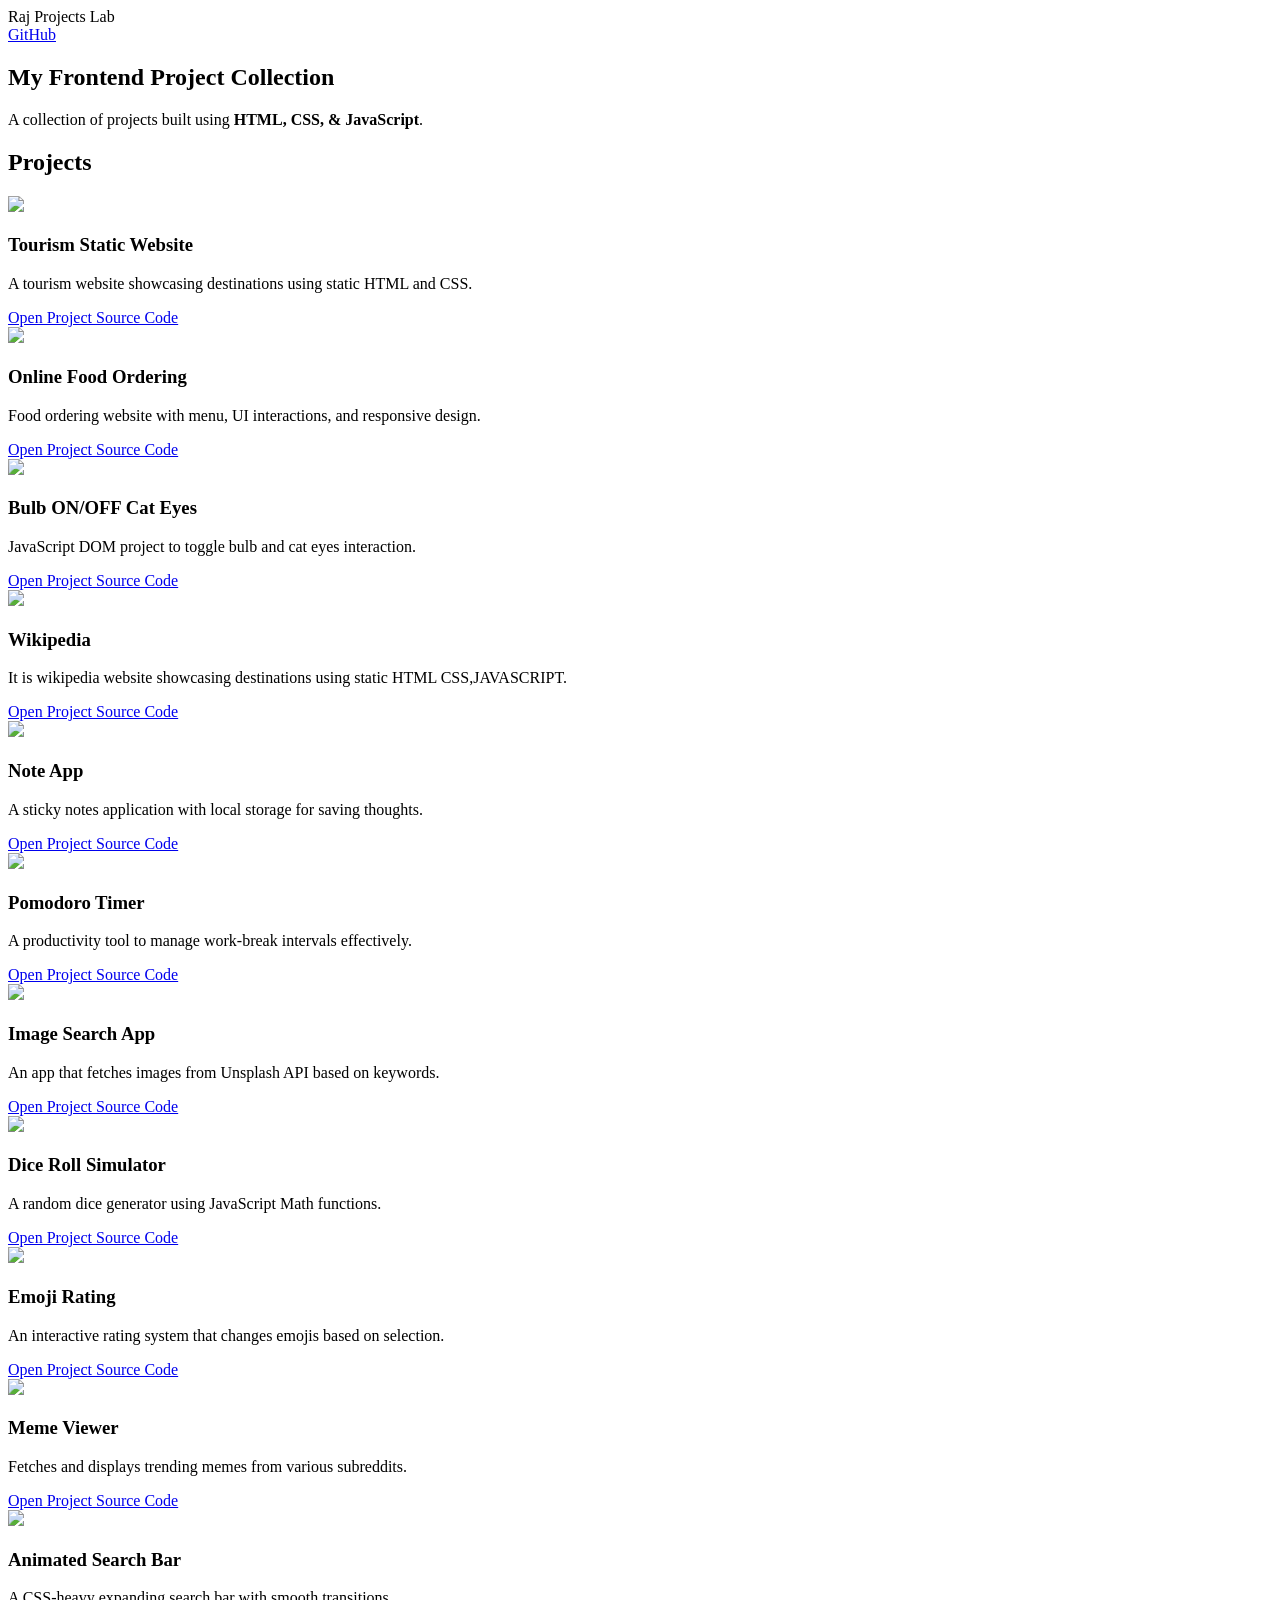
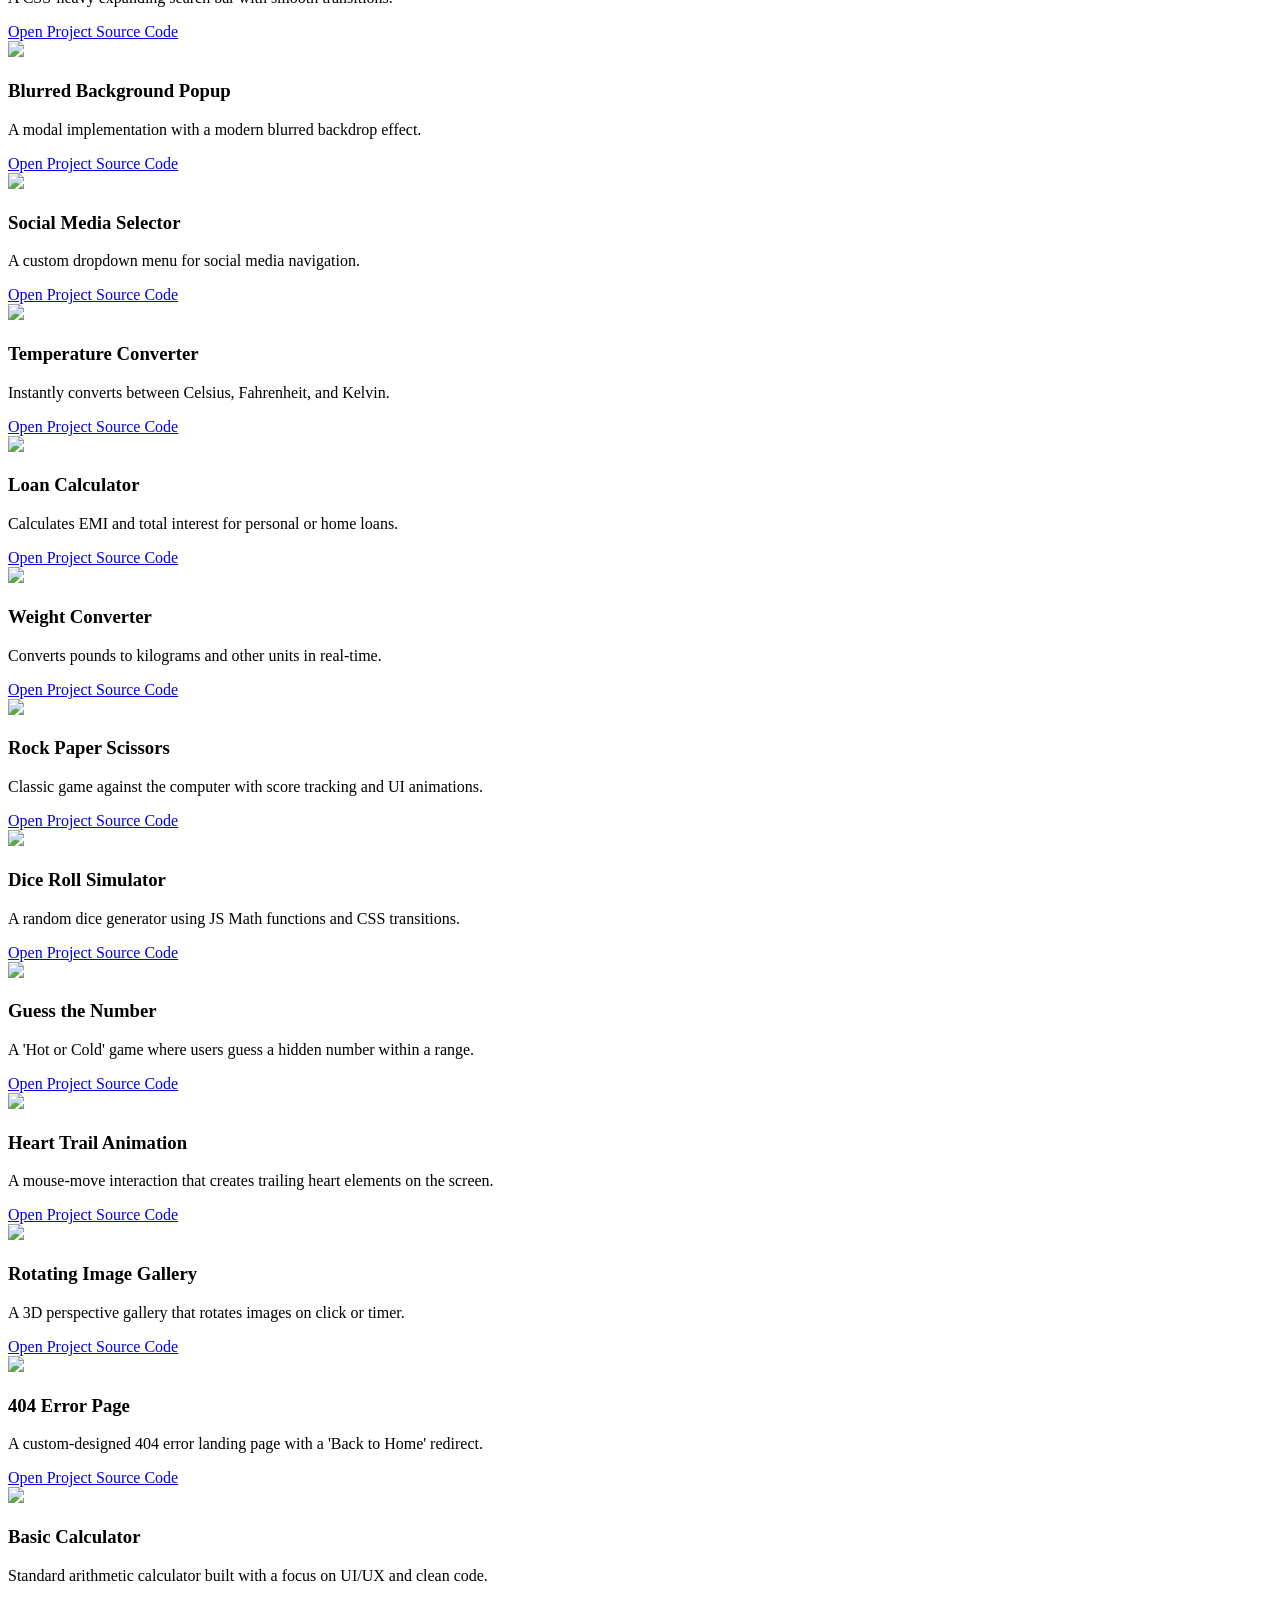
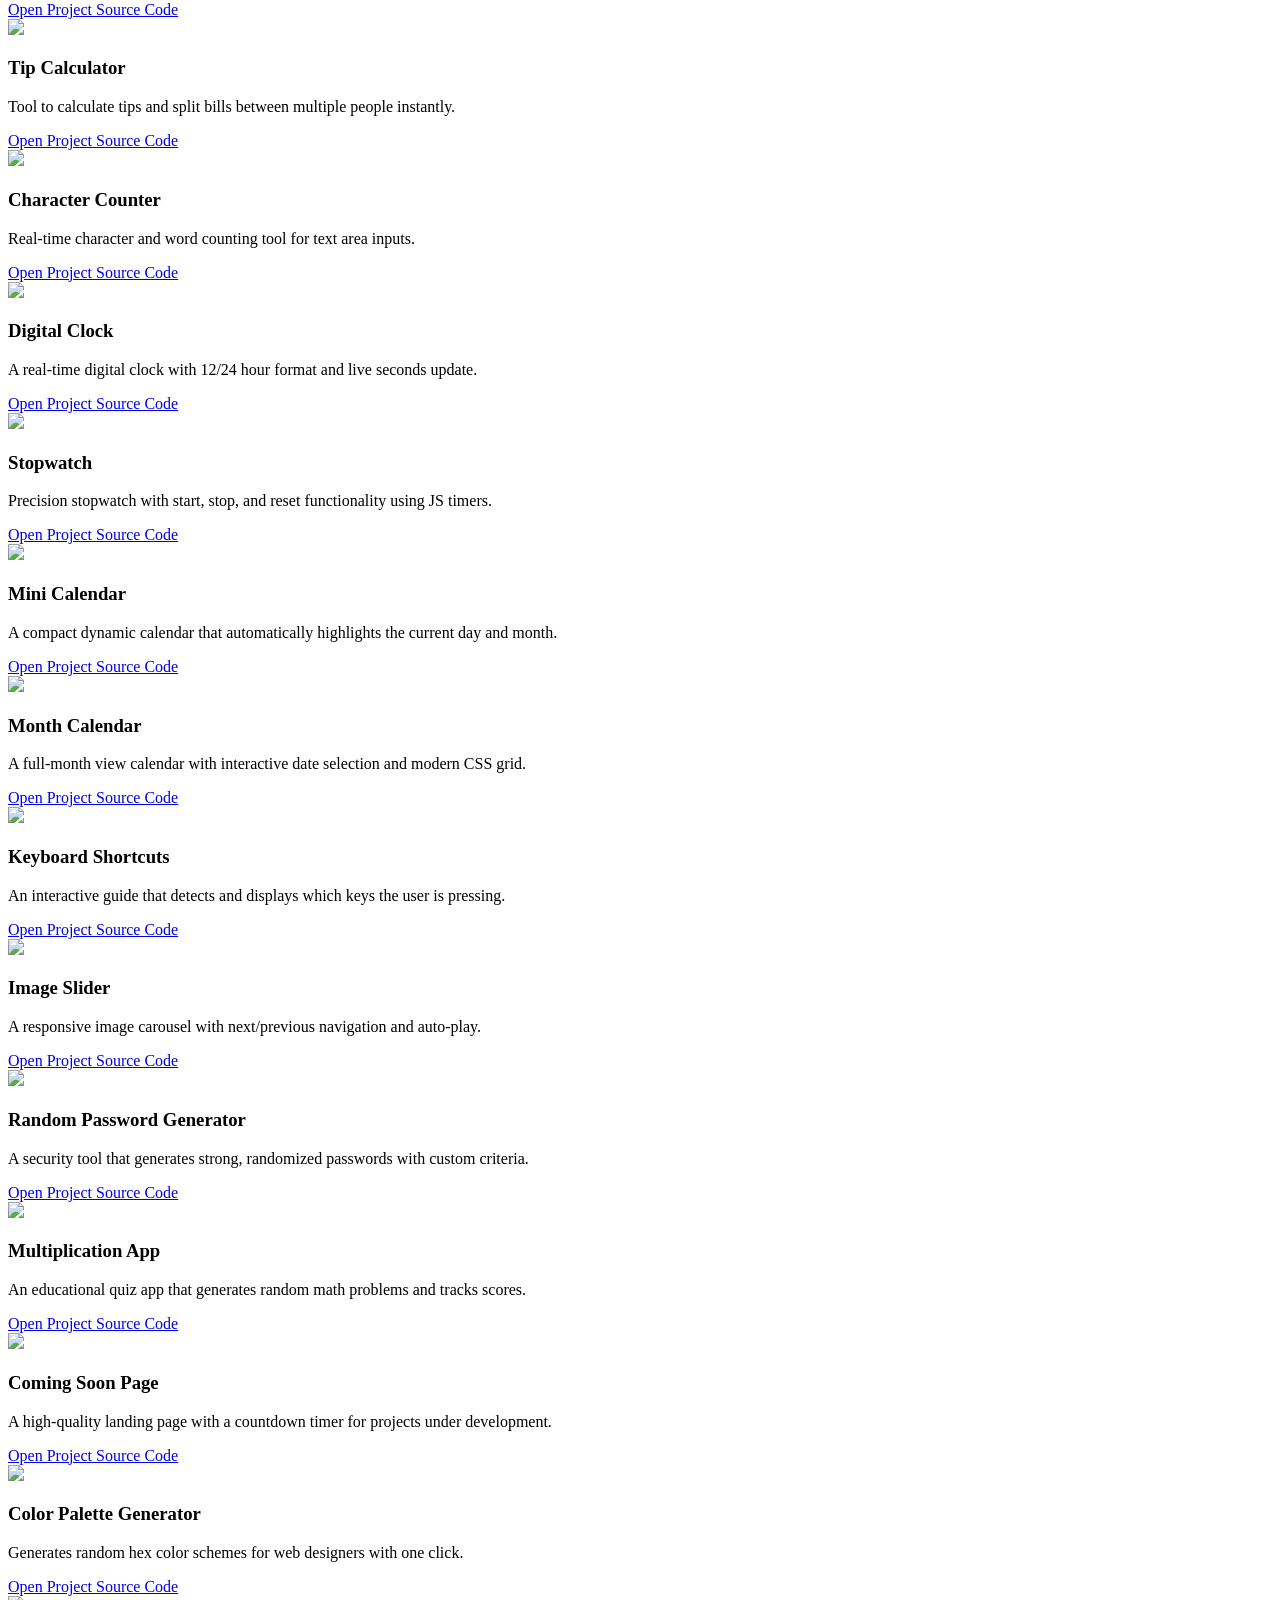
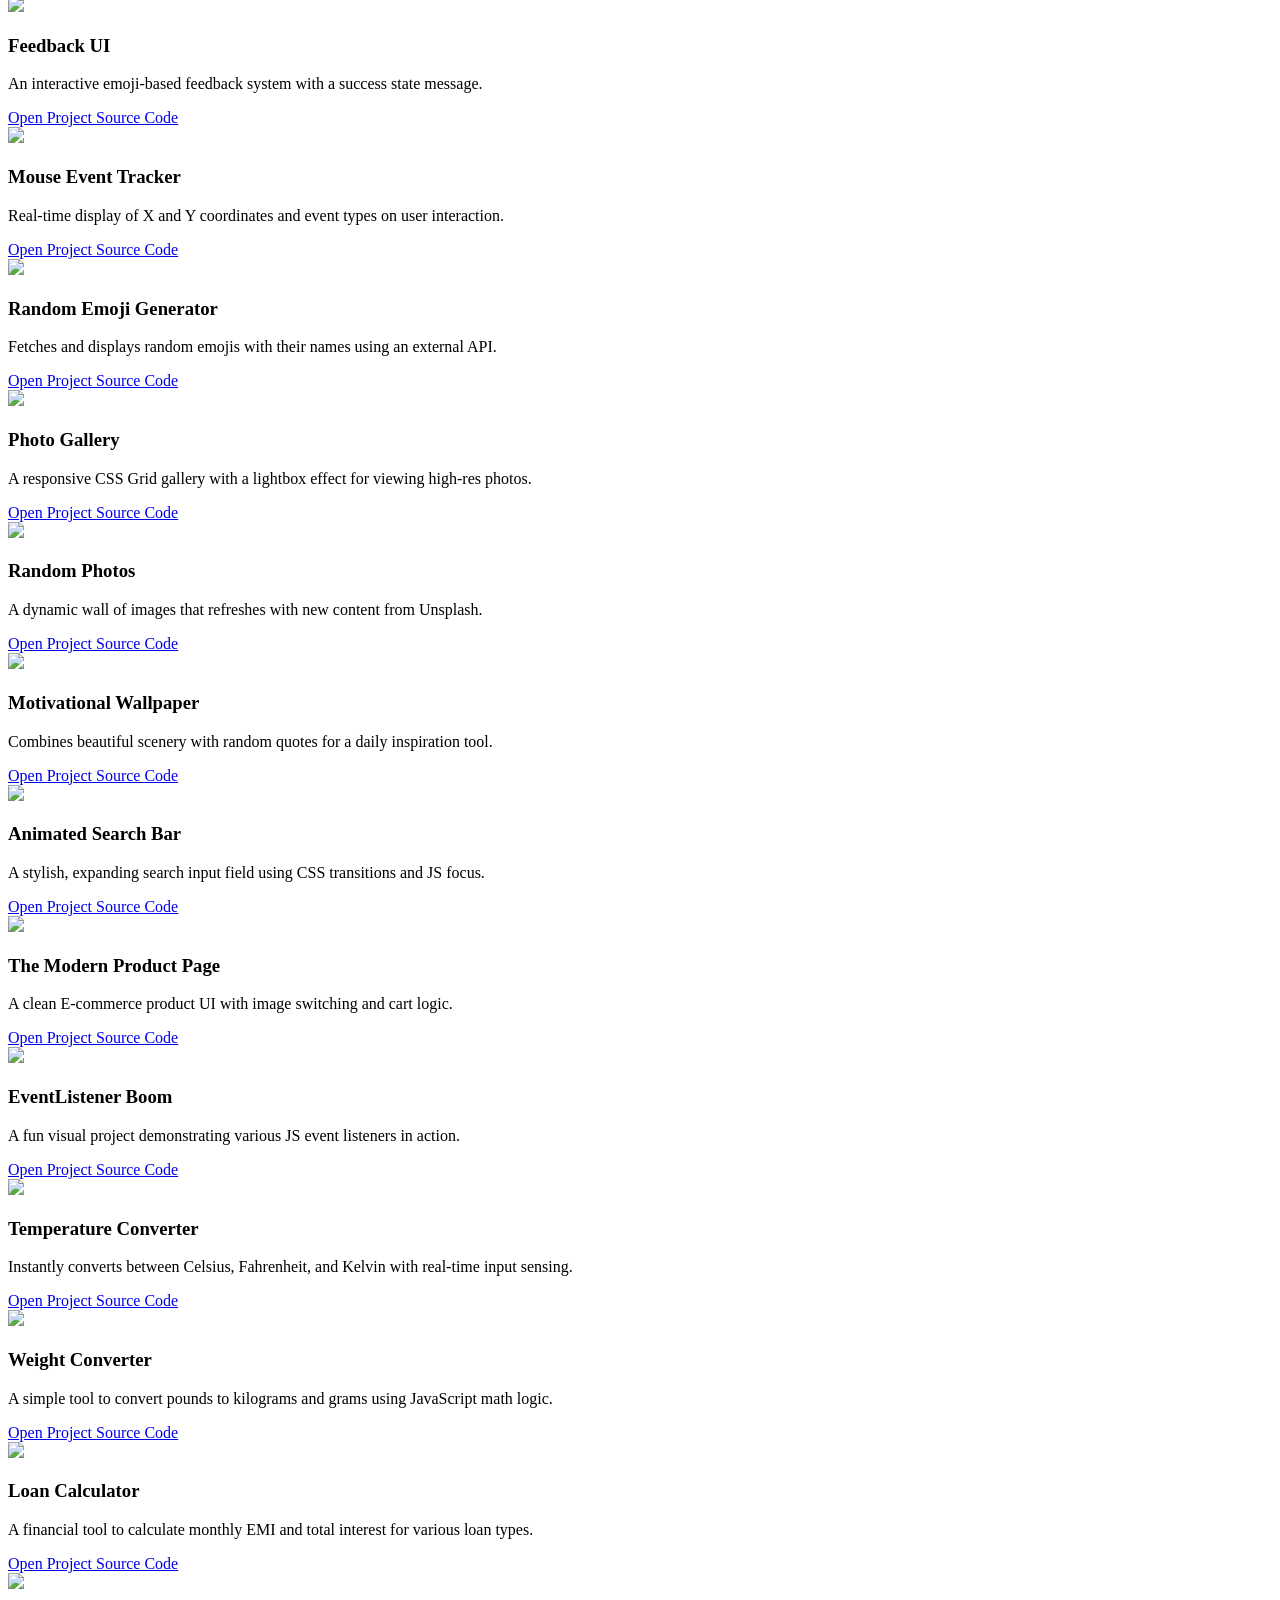
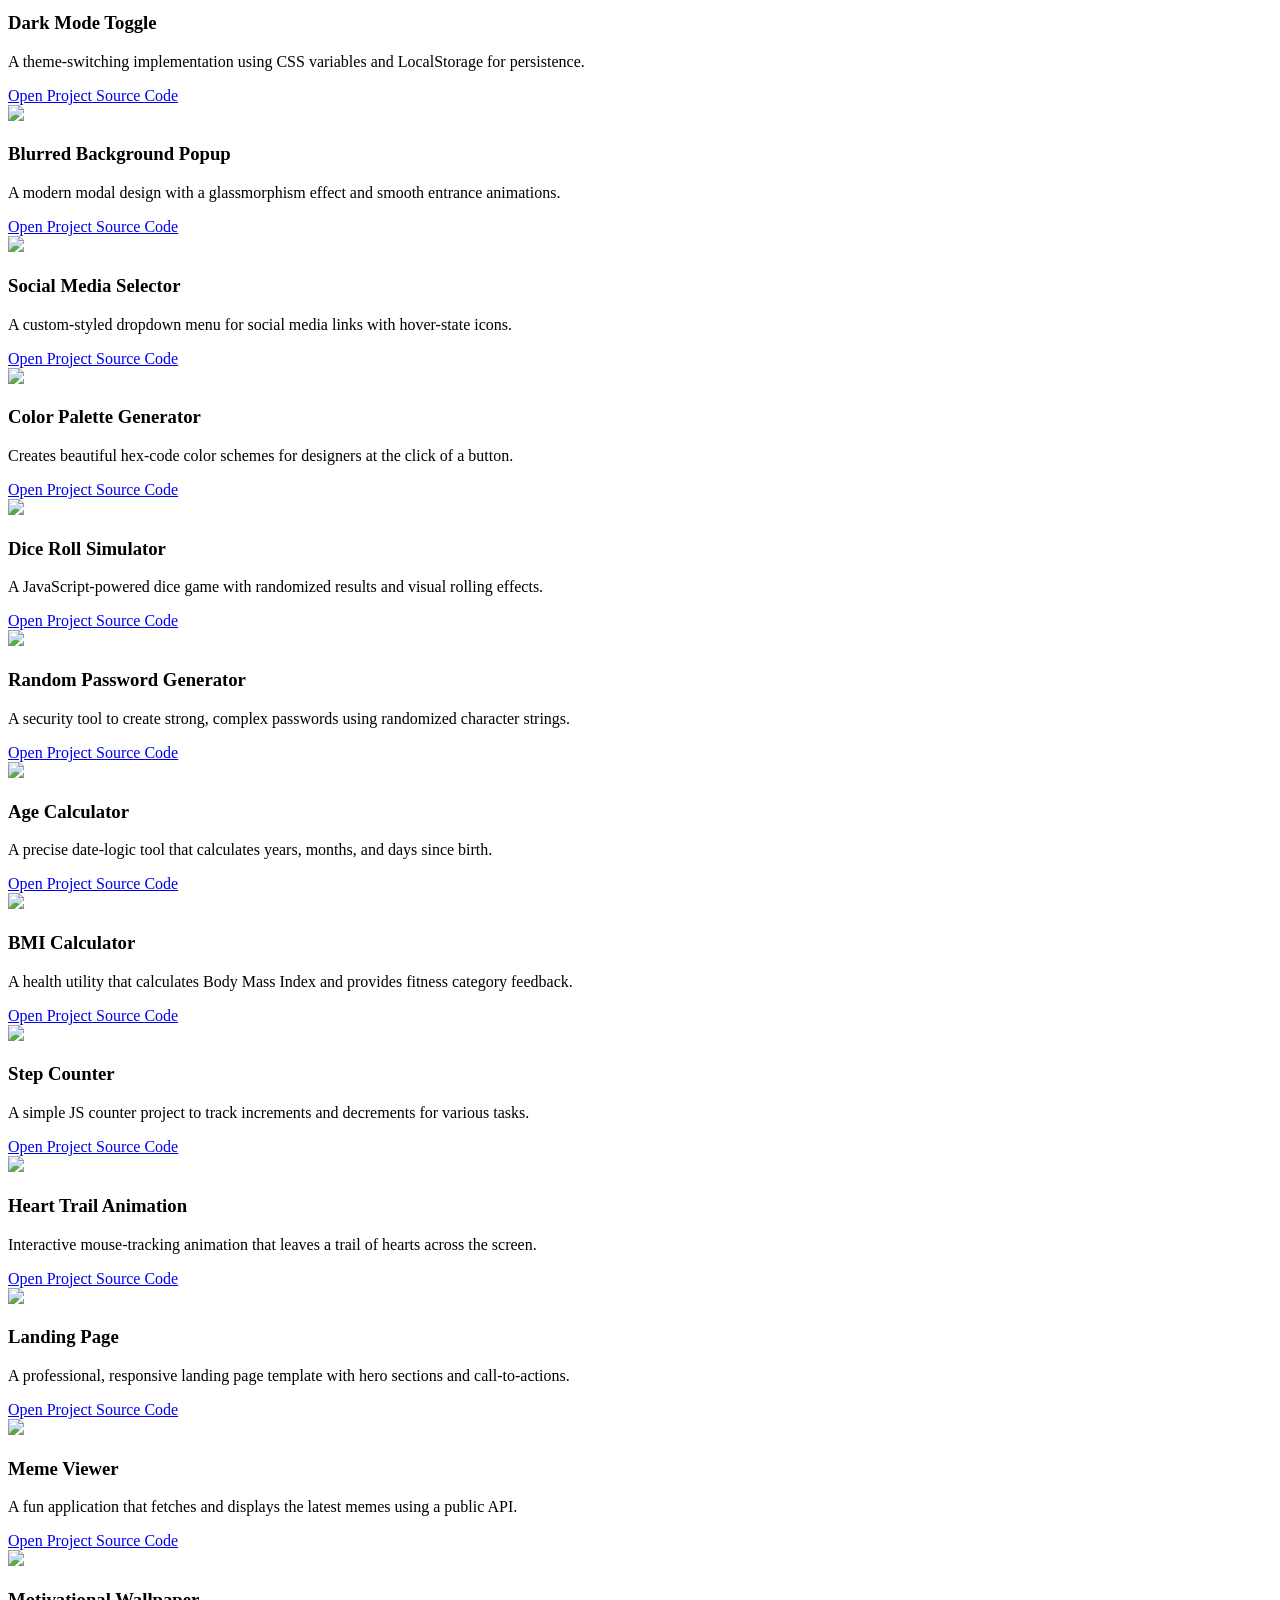
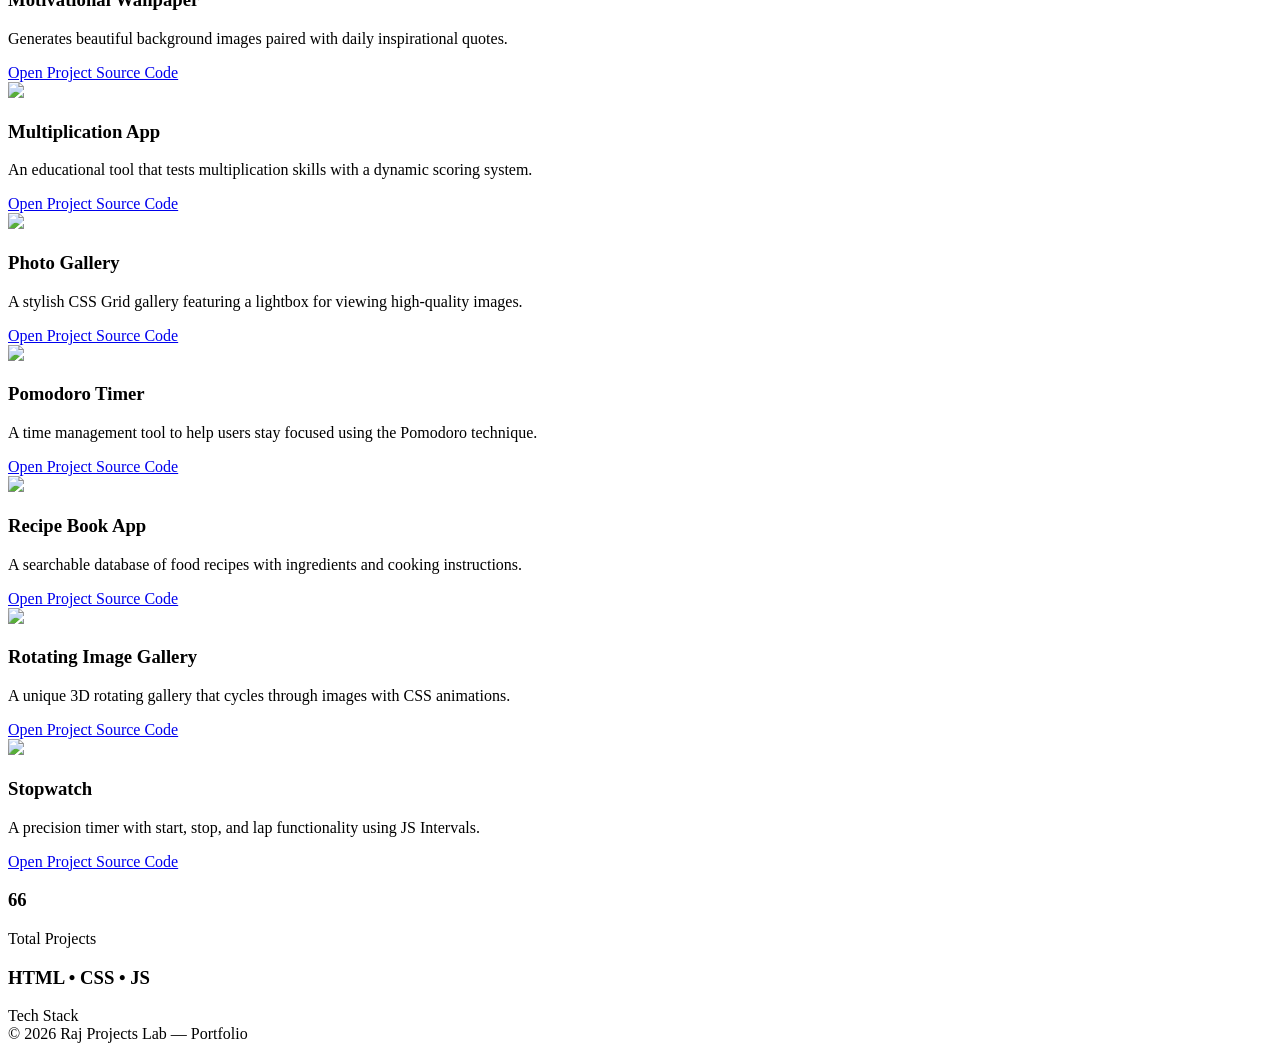
==== index.html @ fe2fe039 "Update index.html" ====
<!DOCTYPE html>
<html lang="en">
<head>
  <meta charset="UTF-8" />
  <meta name="viewport" content="width=device-width, initial-scale=1.0"/>
  <title>Raj Projects Lab | Frontend Portfolio</title>

  <link href="https://fonts.googleapis.com/css2?family=Inter:wght@400;500;600;700&display=swap" rel="stylesheet">
  <link rel="stylesheet" href="style.css">
</head>
<body>

  <!-- HEADER -->
  <header class="navbar">
    <div class="logo">Raj Projects Lab</div>
    <a href="https://github.com/YOUR_GITHUB_USERNAME" target="_blank" class="github-link">
      GitHub
    </a>
  </header>

  <!-- HERO -->
  <section class="hero">
    <h1>My Frontend Project Collection</h1>
    <p>
      A collection of projects built using  
      <strong>HTML, CSS, & JavaScript</strong>.
    </p>
  </section>

  <!-- PROJECTS -->
  <section class="projects-section">
    <h2>Projects</h2>

    <div id="projectsGrid" class="projects-grid">
    </div>
  </section>

  <!-- STATS -->
  <section class="stats-section">
    <div class="stat">
      <h3 id="projectCount">0</h3>
      <span>Total Projects</span>
    </div>
    <div class="stat">
      <h3>HTML • CSS • JS</h3>
      <span>Tech Stack</span>
    </div>
  </section>

  <!-- FOOTER -->
  <footer class="footer">
    © 2026 Raj Projects Lab — Portfolio
  </footer>

  <script src="script.js"></script>

</body>
</html>
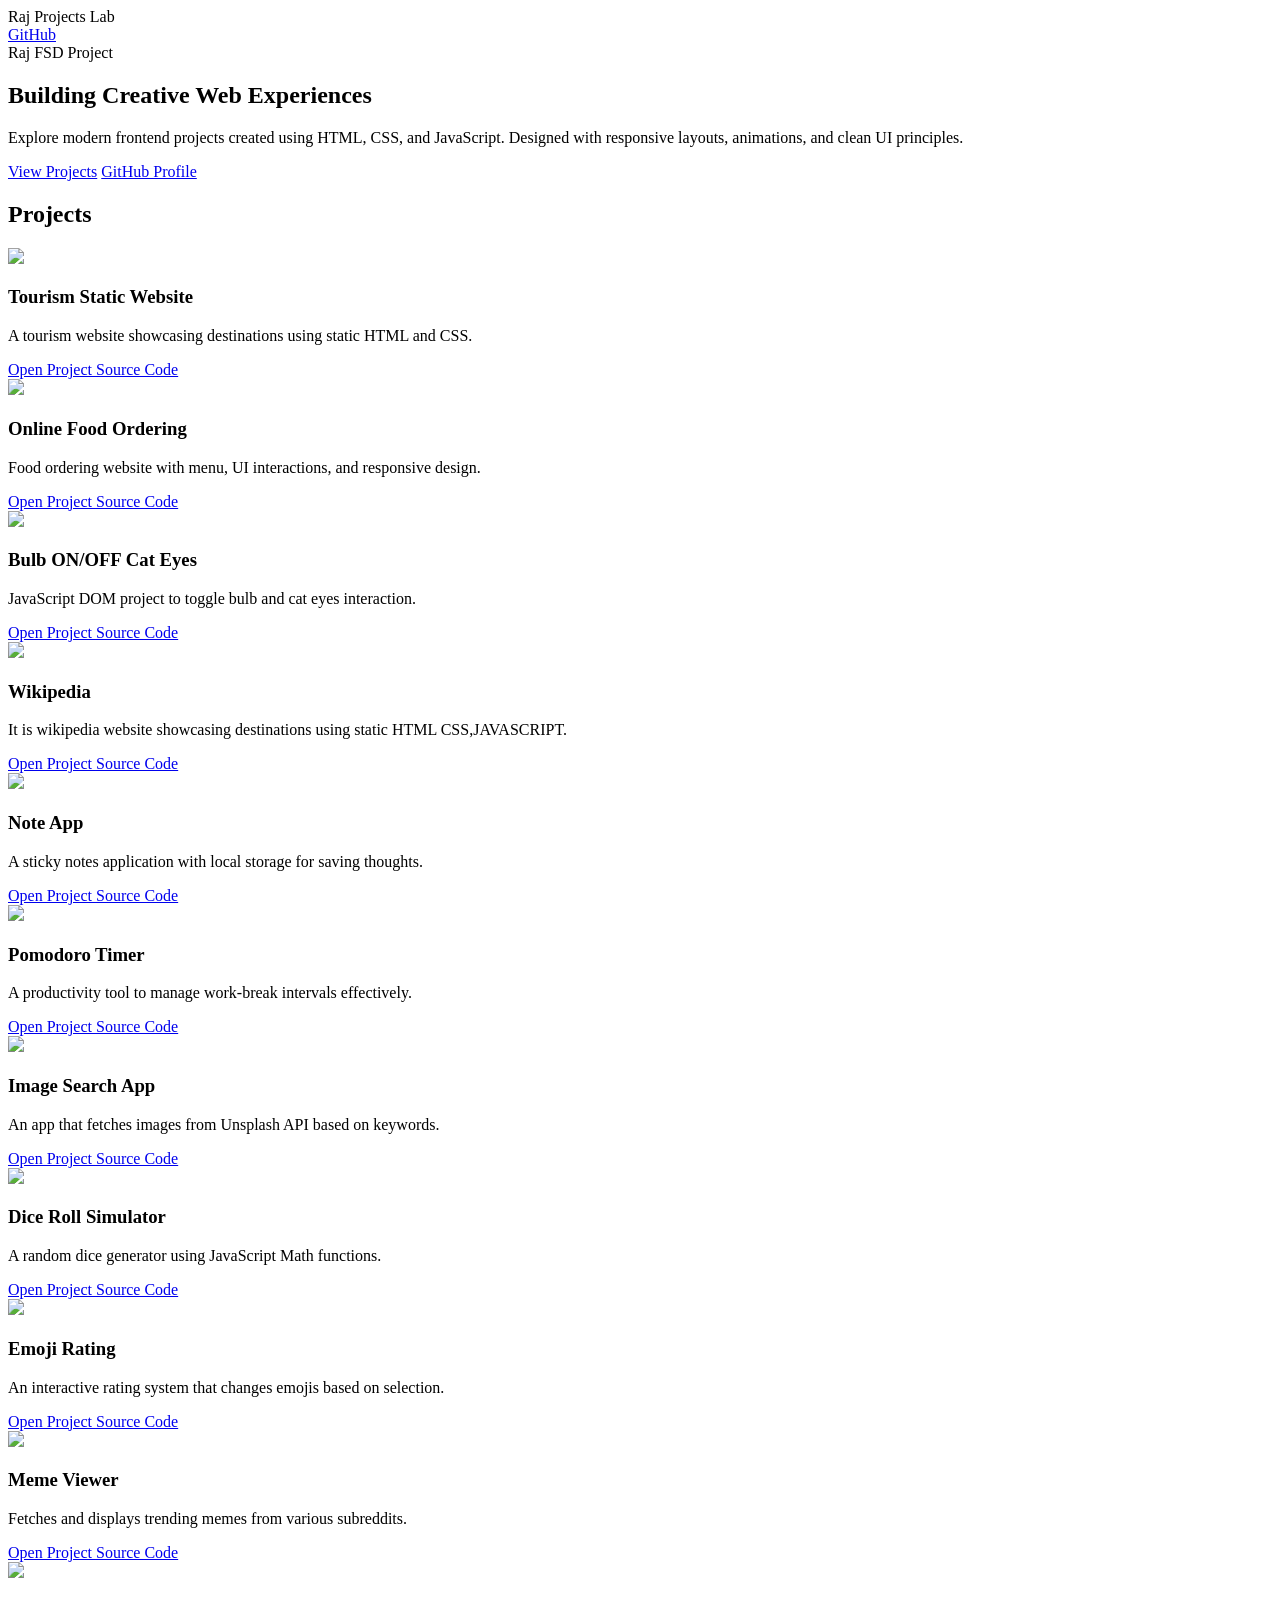
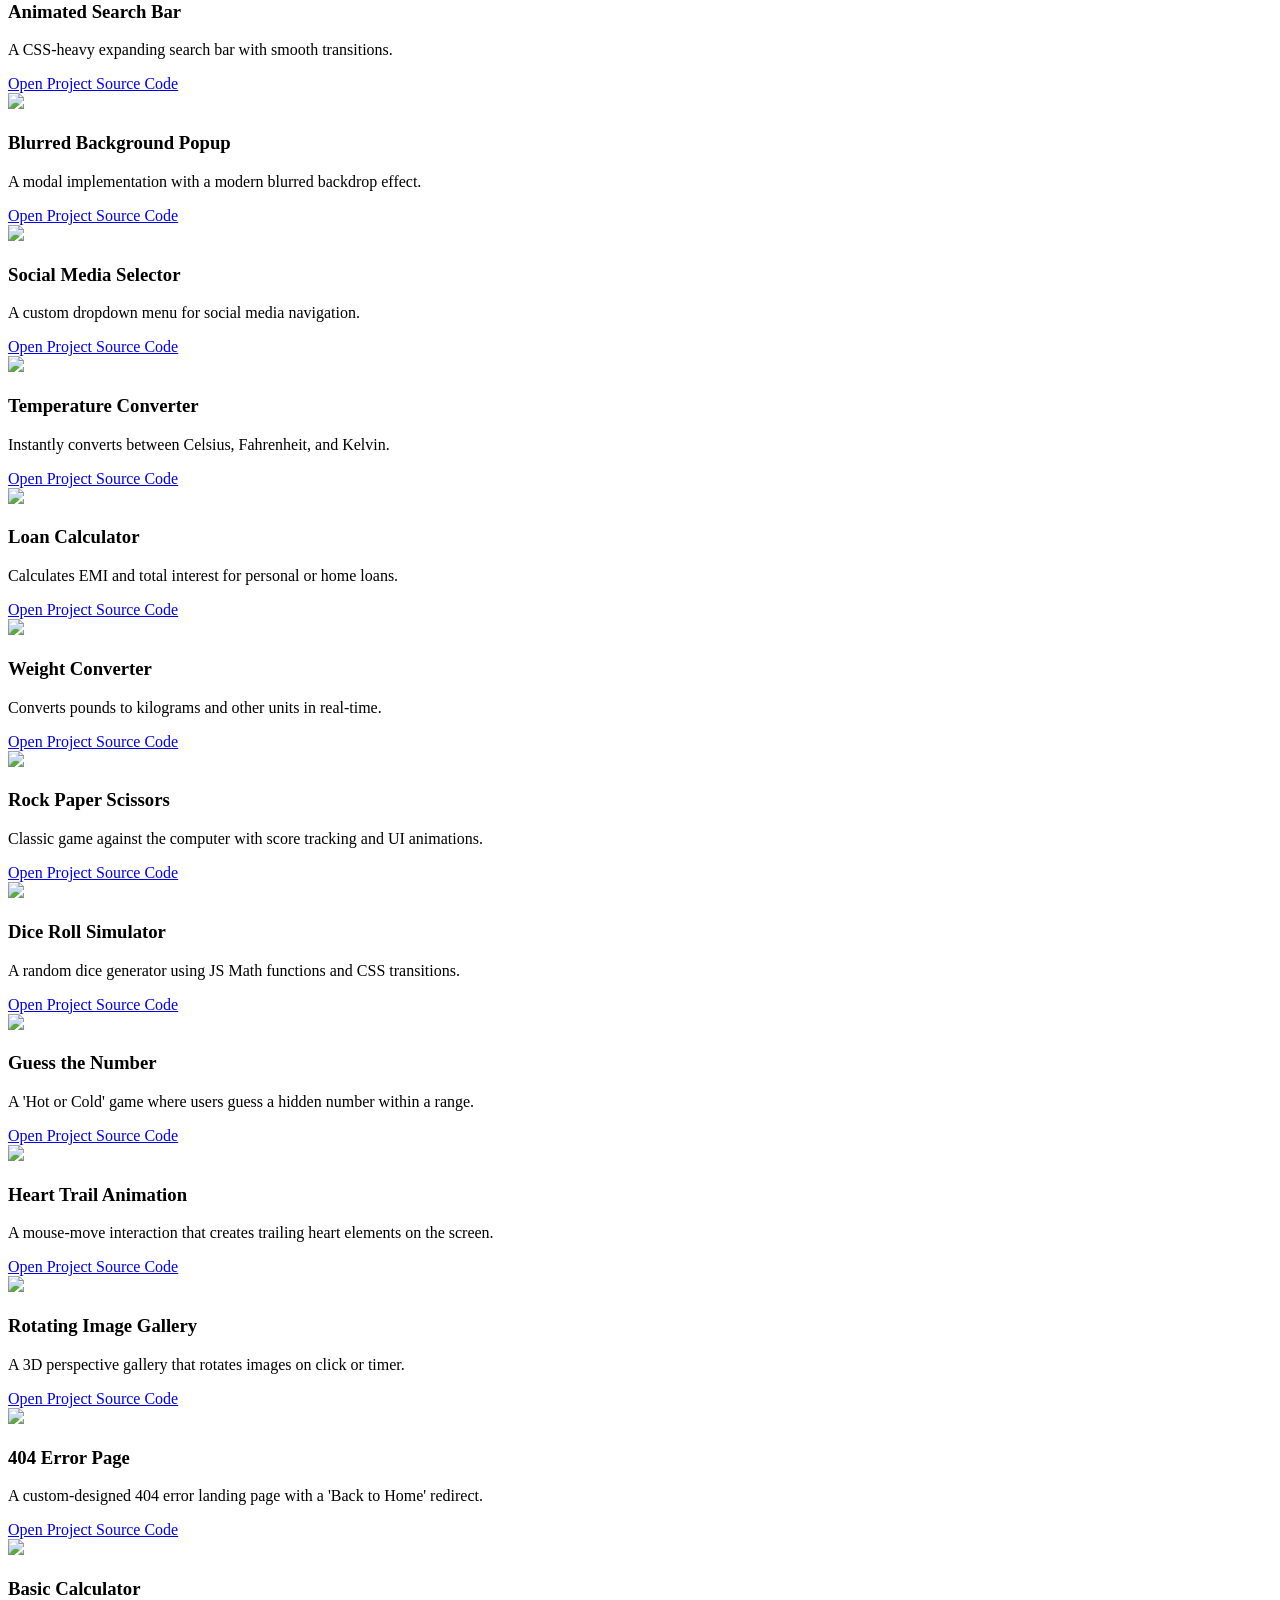
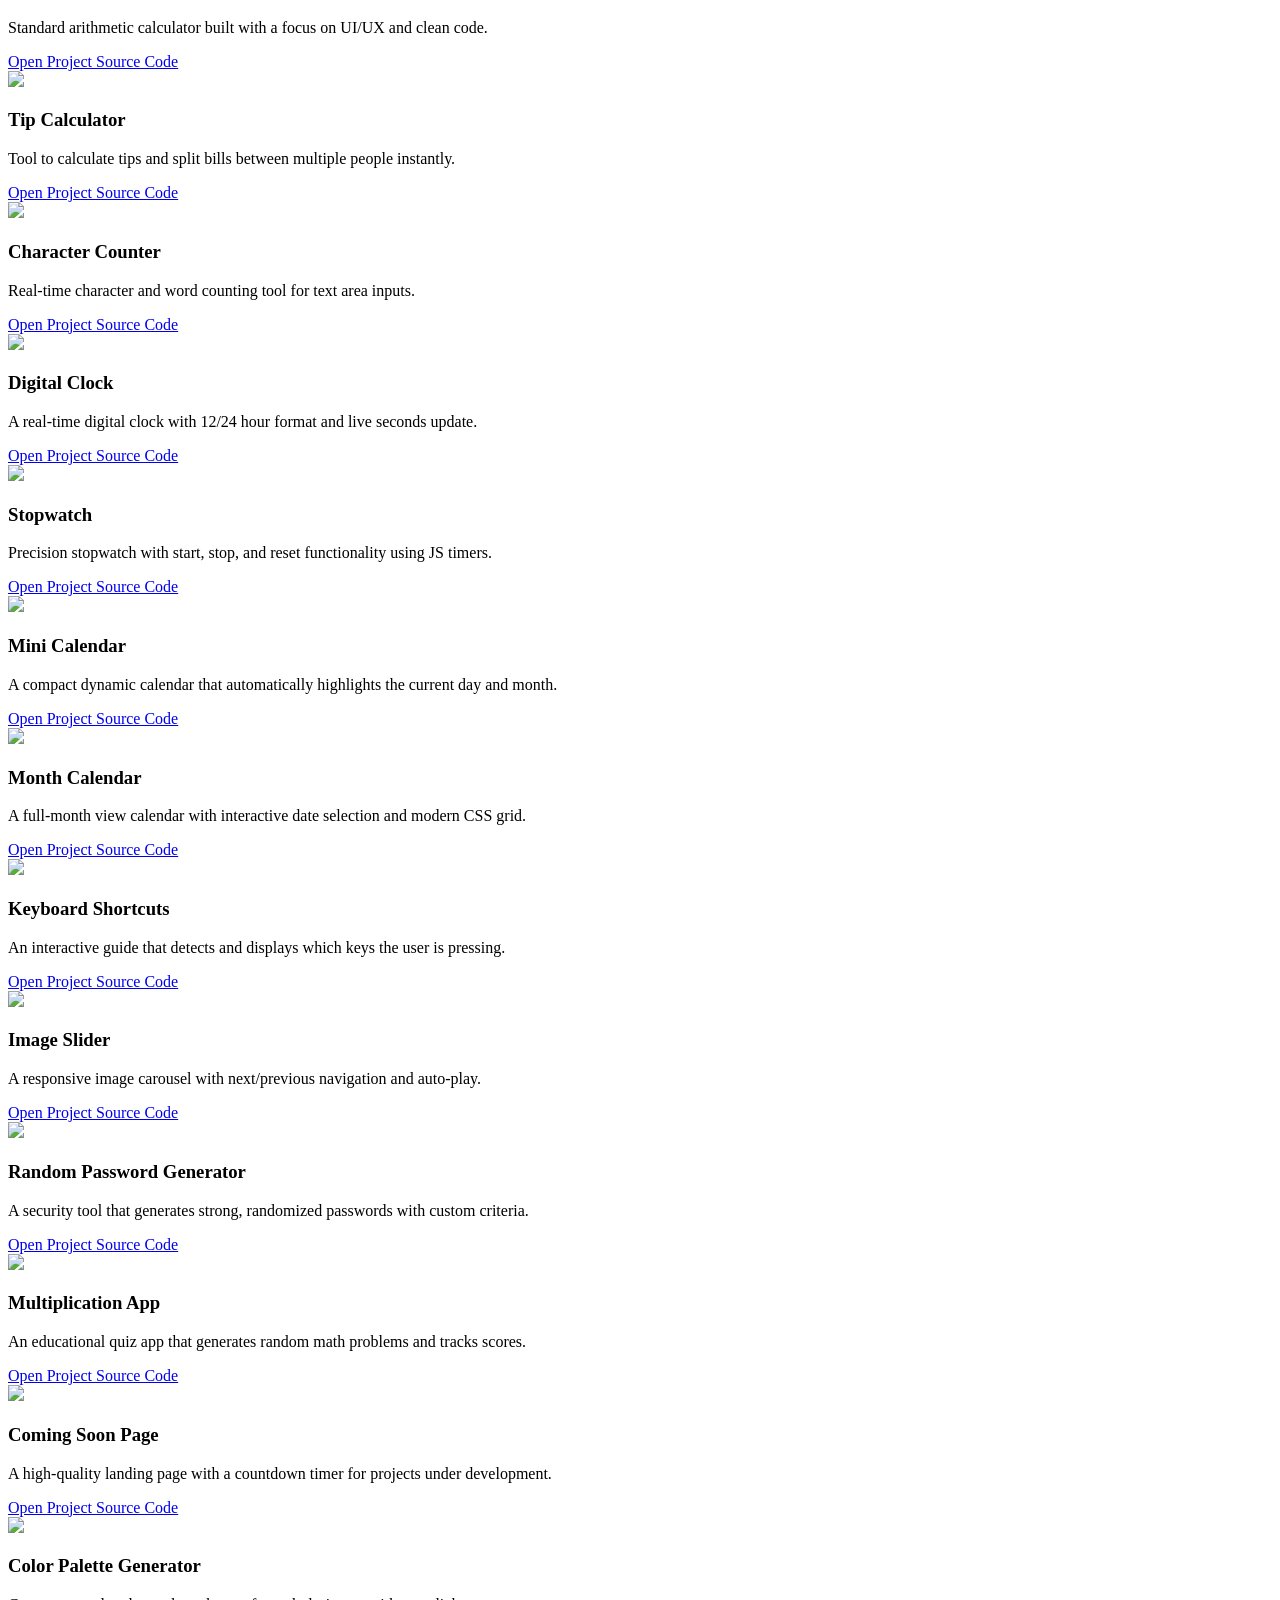
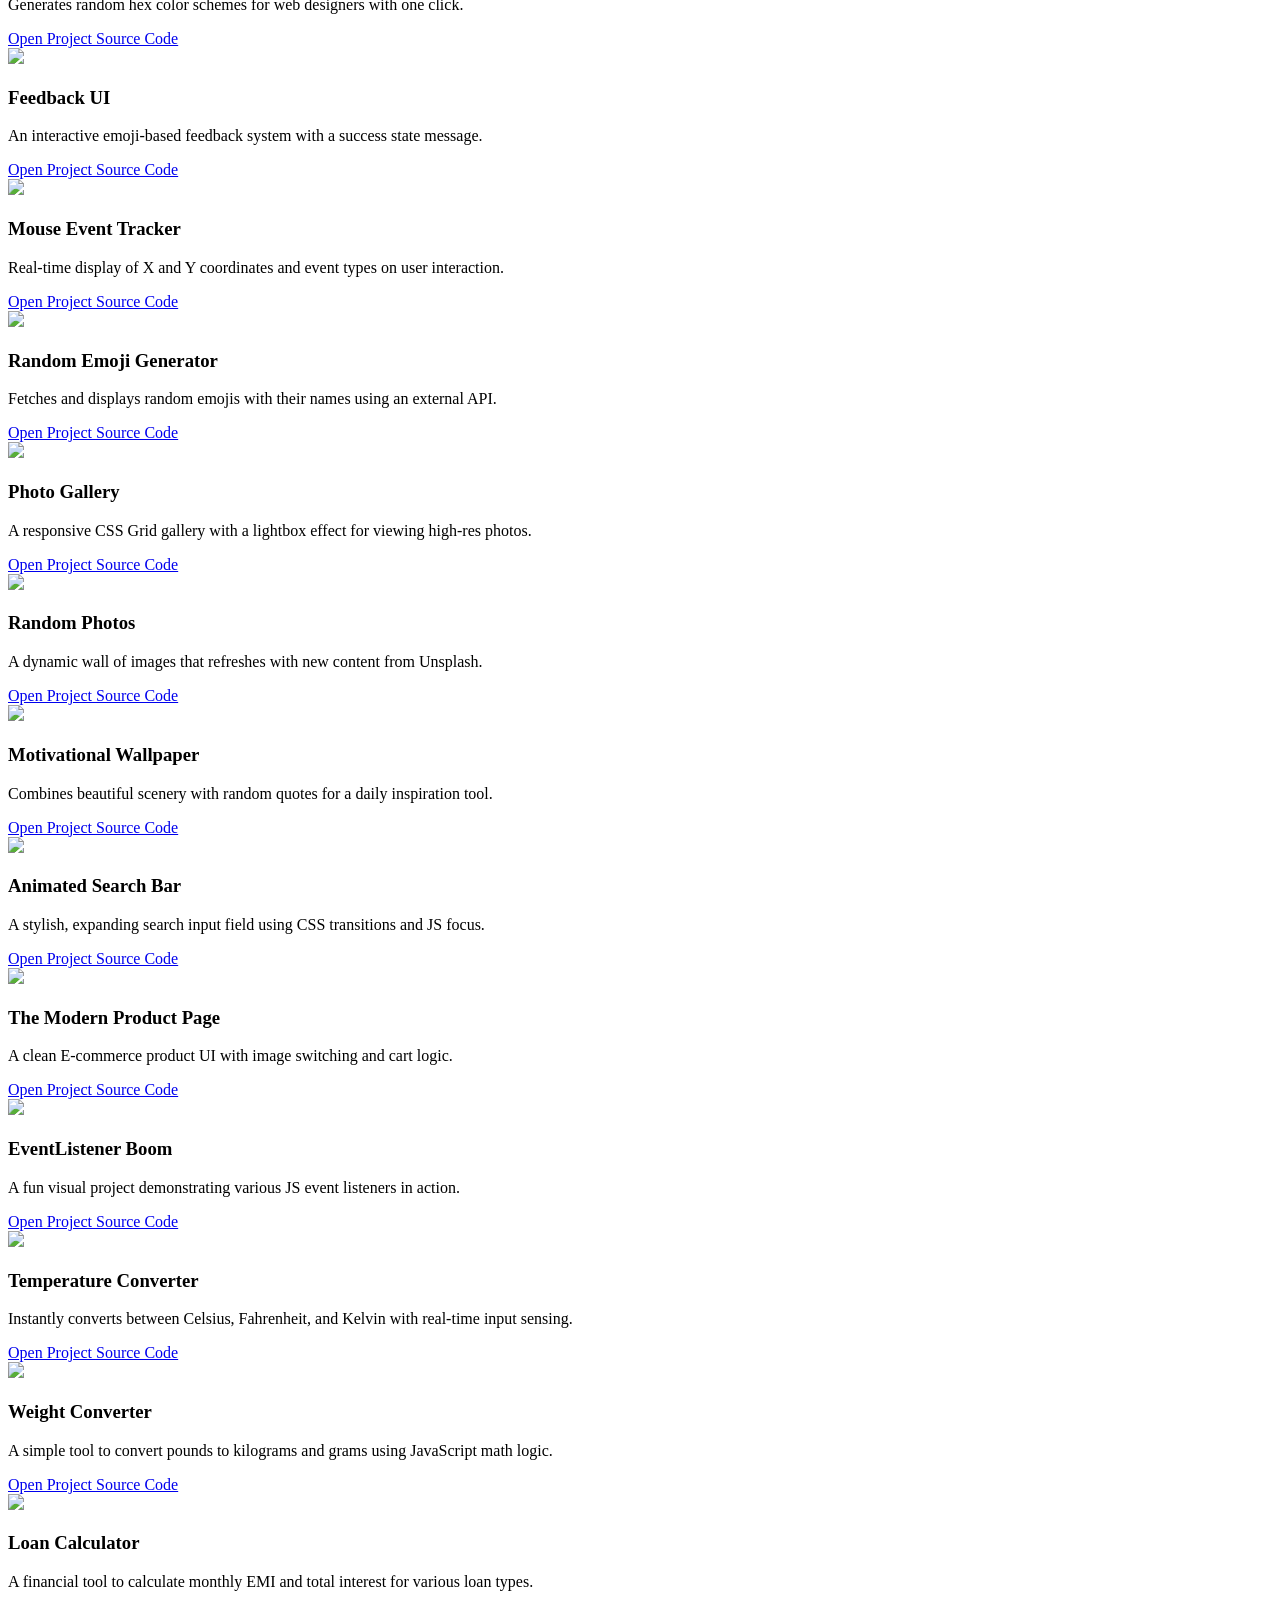
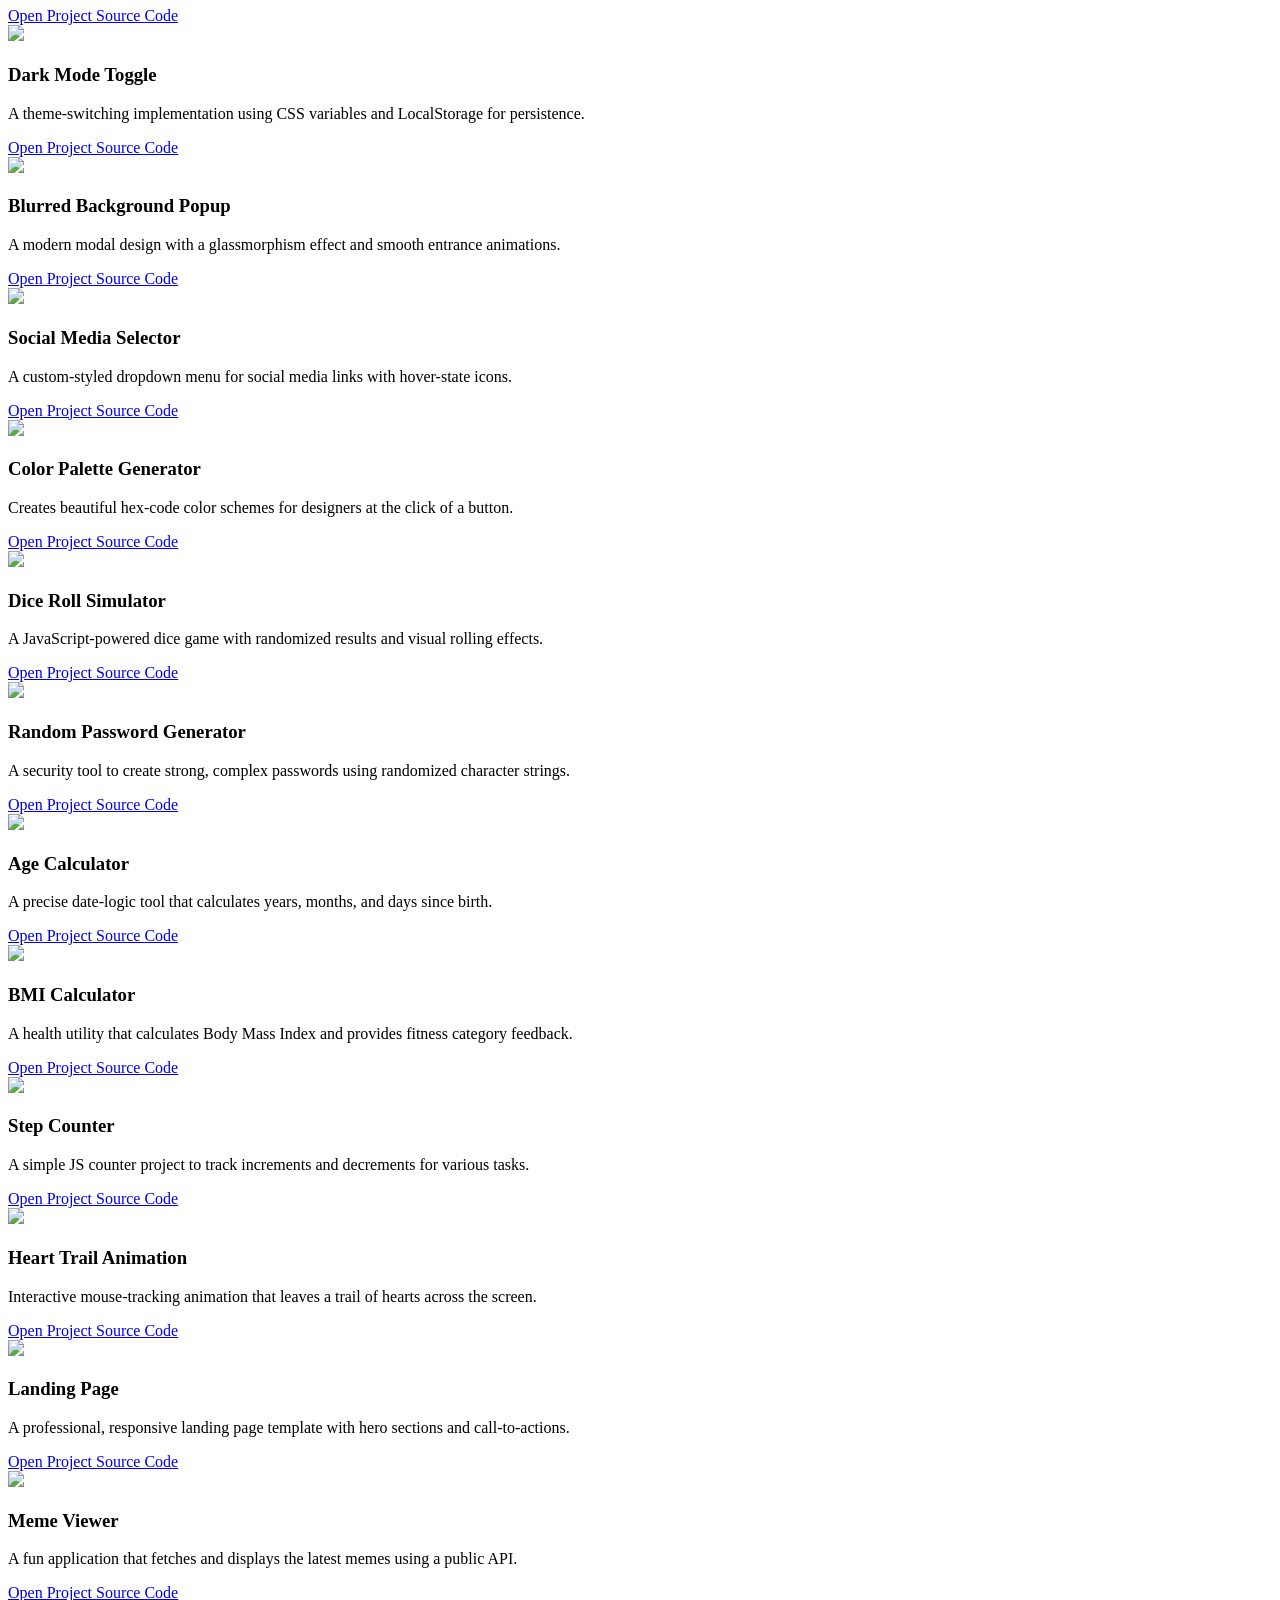
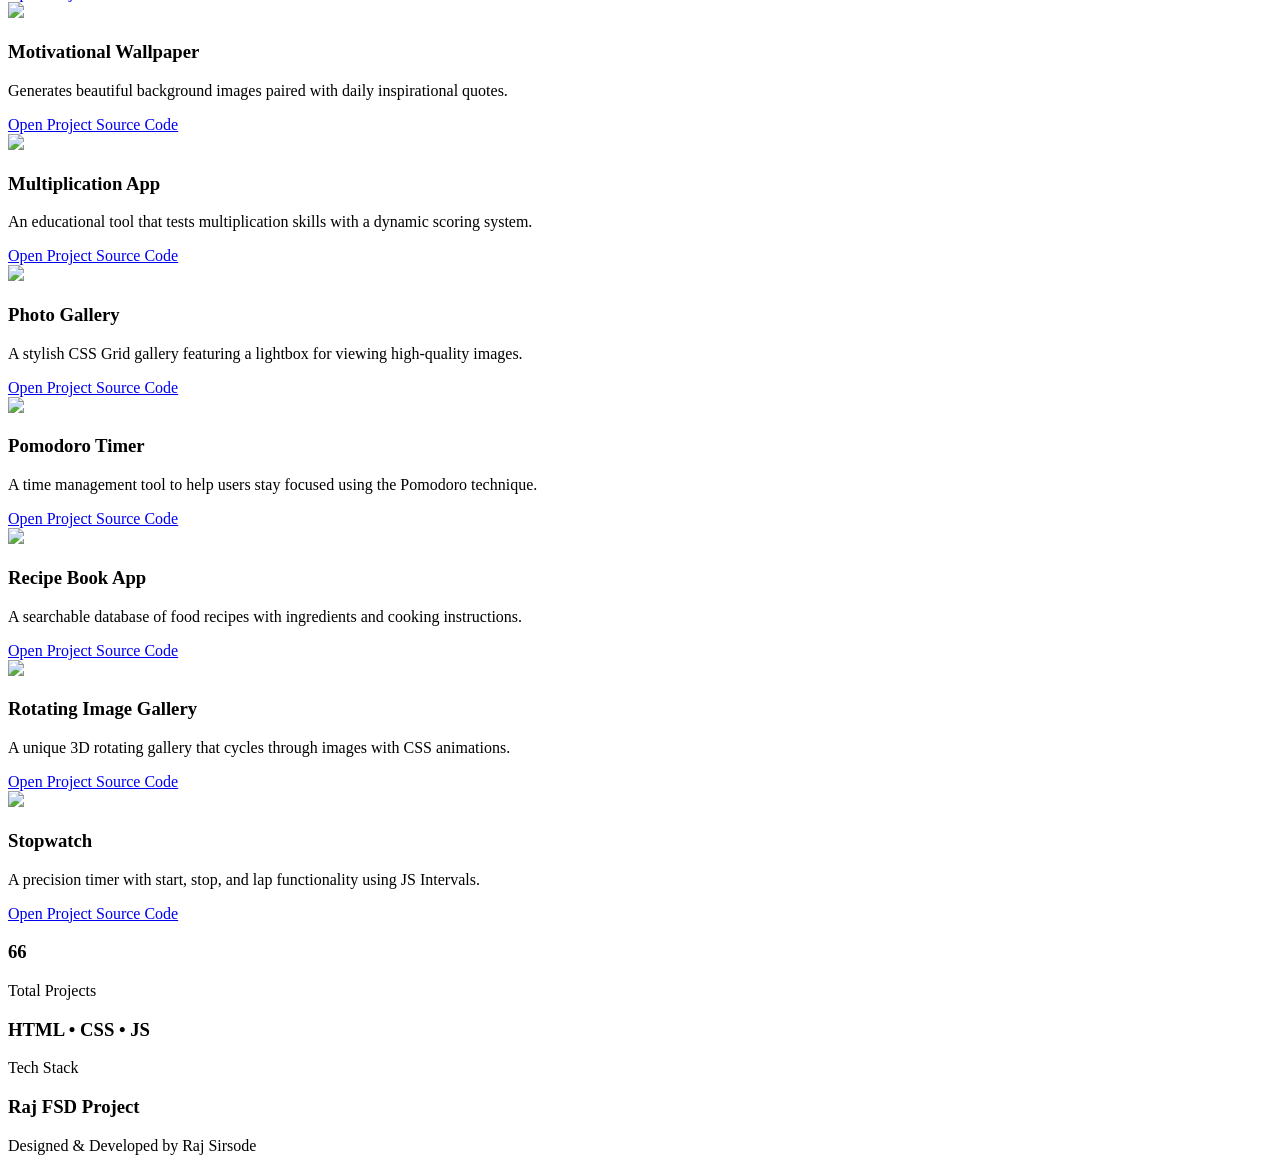
==== commit 6fa2ee70: "Revamp hero section and footer content Updated hero section with new heading and description. Added " ====
--- a/index.html
+++ b/index.html
@@ -20,12 +20,24 @@
 
   <!-- HERO -->
   <section class="hero">
-    <h1>My Frontend Project Collection</h1>
+  <div class="hero-content">
+    <span class="badge">Raj FSD Project</span>
+
+    <h1>
+      Building Creative <span>Web Experiences</span>
+    </h1>
+
     <p>
-      A collection of projects built using  
-      <strong>HTML, CSS, & JavaScript</strong>.
+      Explore modern frontend projects created using HTML, CSS, and JavaScript.
+      Designed with responsive layouts, animations, and clean UI principles.
     </p>
-  </section>
+
+    <div class="hero-buttons">
+      <a href="#projectsGrid" class="hero-btn primary-btn">View Projects</a>
+      <a href="https://github.com/SirsodeRaj" target="_blank" class="hero-btn secondary-btn">GitHub Profile</a>
+    </div>
+  </div>
+</section>
 
   <!-- PROJECTS -->
   <section class="projects-section">
@@ -49,8 +61,9 @@
 
   <!-- FOOTER -->
   <footer class="footer">
-    © 2026 Raj Projects Lab — Portfolio
-  </footer>
+  <h3>Raj FSD Project</h3>
+  <p>Designed & Developed by Raj Sirsode</p>
+</footer>
 
   <script src="script.js"></script>
 
